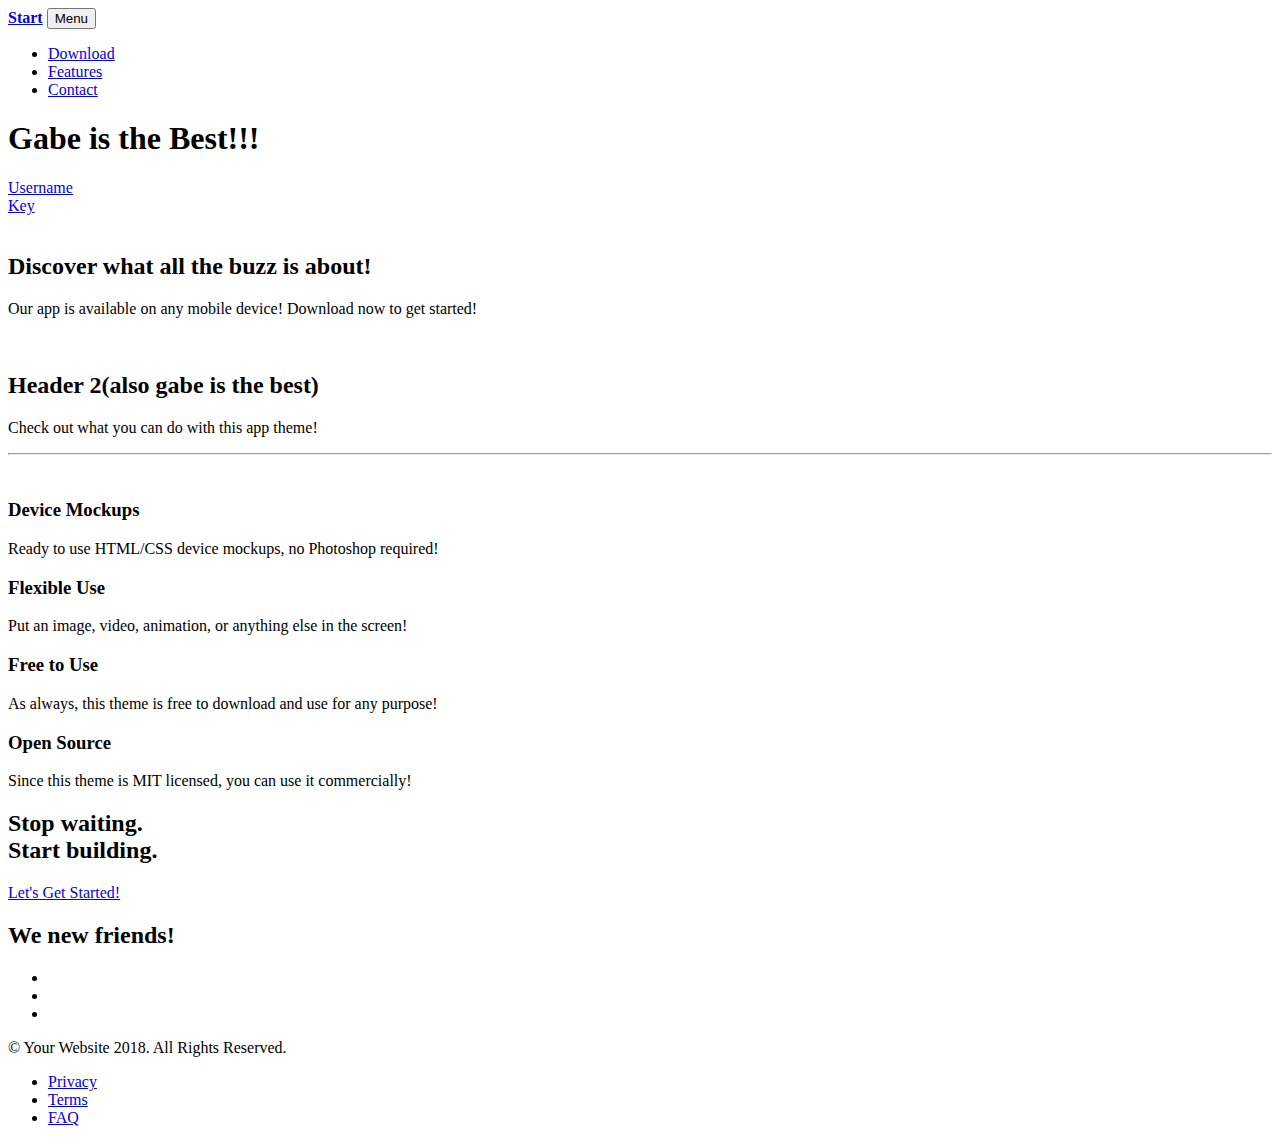
==== templates/index.html @ 3673db42 "added a bunch of stuff and changed the main file" ====
<!DOCTYPE html>
<html lang="en">

  <head>

    <meta charset="utf-8">
    <meta name="viewport" content="width=device-width, initial-scale=1, shrink-to-fit=no">
    <meta name="description" content="">
    <meta name="author" content="">

    <title>New Age - Start Bootstrap Theme</title>

    <!-- Bootstrap core CSS -->
    <link href="../static/vendor/bootstrap/css/bootstrap.min.css" rel="stylesheet">

    <!-- Custom fonts for this template -->
    <link rel="stylesheet" href="../static/vendor/font-awesome/css/font-awesome.min.css">
    <link rel="stylesheet" href="../static/vendor/simple-line-icons/css/simple-line-icons.css">
    <link href="https://fonts.googleapis.com/css?family=Lato" rel="stylesheet">
    <link href="https://fonts.googleapis.com/css?family=Catamaran:100,200,300,400,500,600,700,800,900" rel="stylesheet">
    <link href="https://fonts.googleapis.com/css?family=Muli" rel="stylesheet">

    <!-- Plugin CSS -->
    <link rel="stylesheet" href="../static/device-mockups/device-mockups.min.css">

    <!-- Custom styles for this template -->
    <link href="../static/css/new-age.min.css" rel="stylesheet">

  </head>

  <body id="page-top">

    <!-- Navigation -->
    <nav class="navbar navbar-expand-lg navbar-light fixed-top" id="mainNav">
      <div class="container">
        <a class="navbar-brand js-scroll-trigger" href="#page-top"><strong>Start</strong></a>
        <button class="navbar-toggler navbar-toggler-right" type="button" data-toggle="collapse" data-target="#navbarResponsive" aria-controls="navbarResponsive" aria-expanded="false" aria-label="Toggle navigation">
          Menu
          <i class="fa fa-bars"></i>
        </button>
        <div class="collapse navbar-collapse" id="navbarResponsive">
          <ul class="navbar-nav ml-auto">
            <li class="nav-item">
              <a class="nav-link js-scroll-trigger" href="#download">Download</a>
            </li>
            <li class="nav-item">
              <a class="nav-link js-scroll-trigger" href="#features">Features</a>
            </li>
            <li class="nav-item">
              <a class="nav-link js-scroll-trigger" href="#contact">Contact</a>
            </li>
          </ul>
        </div>
      </div>
    </nav>

    <header class="masthead">
      <div class="container h-100">
        <div class="row h-100">
          <div class="col-lg-7 my-auto">
            <div class="header-content mx-auto">
              <h1 class="mb-5">Gabe is the Best!!!</h1>
              <a href="#download" class="btn btn-outline btn-xl js-scroll-trigger">Username</a>
                 </div>
                    <div class="header-content mx-auto">
                        <a href="#download" class="btn btn-outline btn-xl js-scroll-trigger">Key</a>
                </div>
          </div>
          <div class="col-lg-5 my-auto">
            <div class="device-container">
              <div class="device-mockup iphone6_plus portrait white">
                <div class="device">
                  <div class="screen">
                    <!-- Demo image for screen mockup, you can put an image here, some HTML, an animation, video, or anything else! -->
                    <img src="../static/img/demo-screen-1.jpg" class="img-fluid" alt="">
                  </div>
                  <div class="button">
                    <!-- You can hook the "home button" to some JavaScript events or just remove it -->
                  </div>
                </div>
              </div>
            </div>
          </div>
        </div>
      </div>
    </header>

    <section class="download bg-primary text-center" id="download">
      <div class="container">
        <div class="row">
          <div class="col-md-8 mx-auto">
            <h2 class="section-heading">Discover what all the buzz is about!</h2>
            <p>Our app is available on any mobile device! Download now to get started!</p>
            <div class="badges">
              <a class="badge-link" href="#"><img src="../static/img/google-play-badge.svg" alt=""></a>
              <a class="badge-link" href="#"><img src="../static/img/app-store-badge.svg" alt=""></a>
            </div>
          </div>
        </div>
      </div>
    </section>

    <section class="features" id="features">
      <div class="container">
        <div class="section-heading text-center">
          <h2><strong>Header 2(also gabe is the best)</strong></h2>
          <p class="text-muted">Check out what you can do with this app theme!</p>
          <hr>
        </div>
        <div class="row">
          <div class="col-lg-4 my-auto">
            <div class="device-container">
              <div class="device-mockup iphone6_plus portrait white">
                <div class="device">
                  <div class="screen">
                    <!-- Demo image for screen mockup, you can put an image here, some HTML, an animation, video, or anything else! -->
                    <img src="../static/img/demo-screen-1.jpg" class="img-fluid" alt="">
                  </div>
                  <div class="button">
                    <!-- You can hook the "home button" to some JavaScript events or just remove it -->
                  </div>
                </div>
              </div>
            </div>
          </div>
          <div class="col-lg-8 my-auto">
            <div class="container-fluid">
              <div class="row">
                <div class="col-lg-6">
                  <div class="feature-item">
                    <i class="icon-screen-smartphone text-primary"></i>
                    <h3>Device Mockups</h3>
                    <p class="text-muted">Ready to use HTML/CSS device mockups, no Photoshop required!</p>
                  </div>
                </div>
                <div class="col-lg-6">
                  <div class="feature-item">
                    <i class="icon-camera text-primary"></i>
                    <h3>Flexible Use</h3>
                    <p class="text-muted">Put an image, video, animation, or anything else in the screen!</p>
                  </div>
                </div>
              </div>
              <div class="row">
                <div class="col-lg-6">
                  <div class="feature-item">
                    <i class="icon-present text-primary"></i>
                    <h3>Free to Use</h3>
                    <p class="text-muted">As always, this theme is free to download and use for any purpose!</p>
                  </div>
                </div>
                <div class="col-lg-6">
                  <div class="feature-item">
                    <i class="icon-lock-open text-primary"></i>
                    <h3>Open Source</h3>
                    <p class="text-muted">Since this theme is MIT licensed, you can use it commercially!</p>
                  </div>
                </div>
              </div>
            </div>
          </div>
        </div>
      </div>
    </section>

    <section class="cta">
      <div class="cta-content">
        <div class="container">
          <h2>Stop waiting.<br>Start building.</h2>
          <a href="#contact" class="btn btn-outline btn-xl js-scroll-trigger">Let's Get Started!</a>
        </div>
      </div>
      <div class="overlay"></div>
    </section>

    <section class="contact bg-primary" id="contact">
      <div class="container">
        <h2>We
          <i class="fa fa-heart"></i>
          new friends!</h2>
        <ul class="list-inline list-social">
          <li class="list-inline-item social-twitter">
            <a href="#">
              <i class="fa fa-twitter"></i>
            </a>
          </li>
          <li class="list-inline-item social-facebook">
            <a href="#">
              <i class="fa fa-facebook"></i>
            </a>
          </li>
          <li class="list-inline-item social-google-plus">
            <a href="#">
              <i class="fa fa-google-plus"></i>
            </a>
          </li>
        </ul>
      </div>
    </section>

    <footer>
      <div class="container">
        <p>&copy; Your Website 2018. All Rights Reserved.</p>
        <ul class="list-inline">
          <li class="list-inline-item">
            <a href="#">Privacy</a>
          </li>
          <li class="list-inline-item">
            <a href="#">Terms</a>
          </li>
          <li class="list-inline-item">
            <a href="#">FAQ</a>
          </li>
        </ul>
      </div>
    </footer>

    <!-- Bootstrap core JavaScript -->
    <script src="../static/vendor/jquery/jquery.min.js"></script>
    <script src="../static/vendor/bootstrap/js/bootstrap.bundle.min.js"></script>

    <!-- Plugin JavaScript -->
    <script src="../static/vendor/jquery-easing/jquery.easing.min.js"></script>

    <!-- Custom scripts for this template -->
    <script src="../static/js/new-age.min.js"></script>

  </body>

</html>
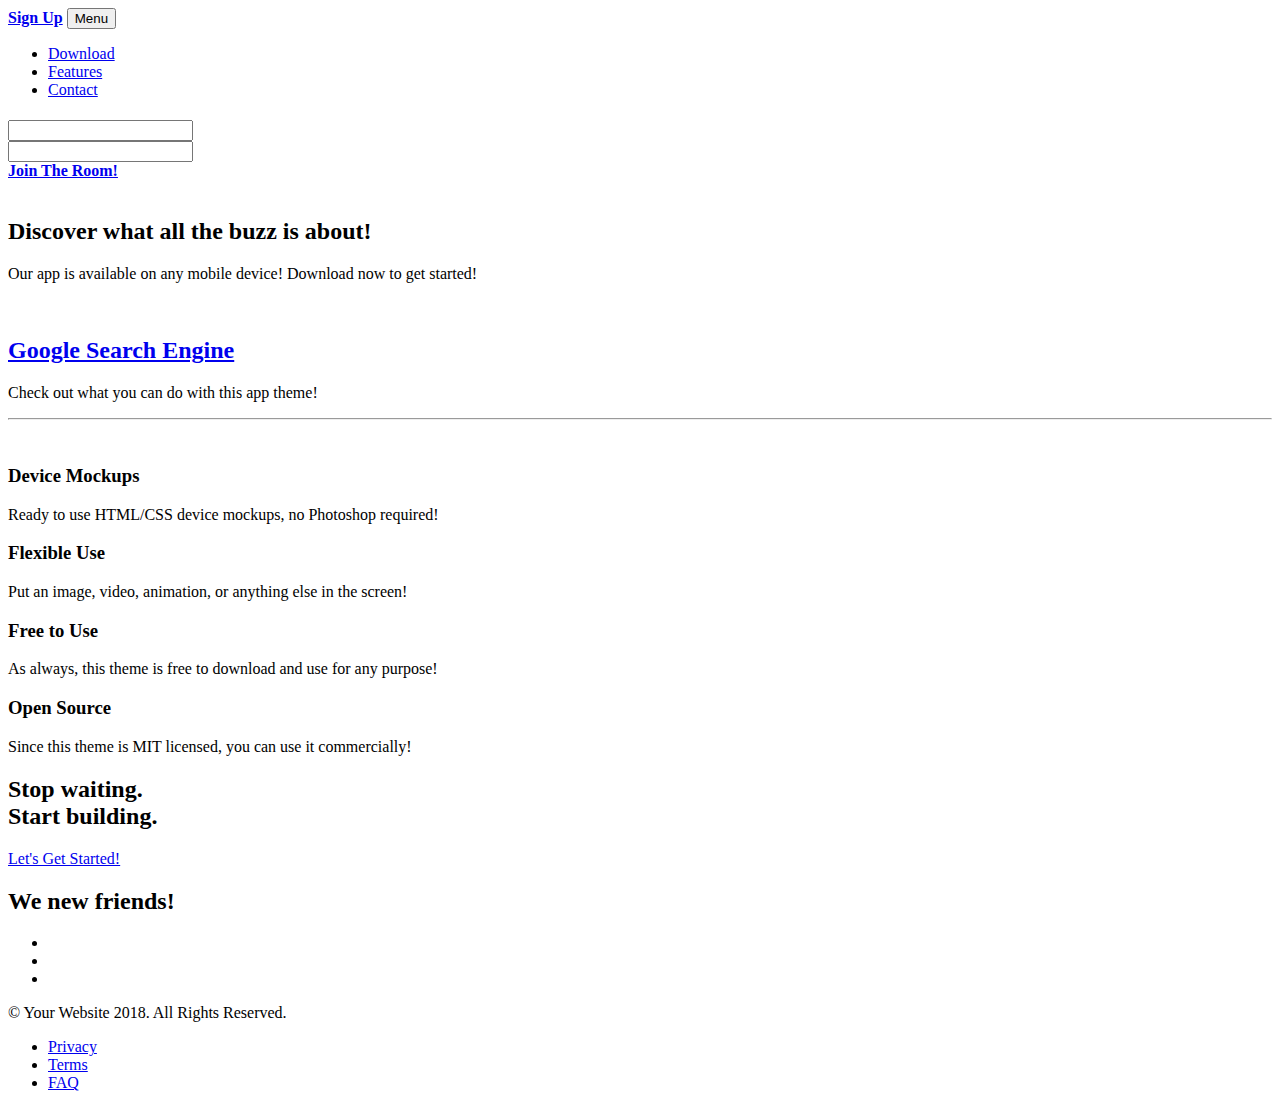
==== commit 59a843fa: "adding the base of my app" ====
--- a/templates/index.html
+++ b/templates/index.html
@@ -33,7 +33,7 @@
     <!-- Navigation -->
     <nav class="navbar navbar-expand-lg navbar-light fixed-top" id="mainNav">
       <div class="container">
-        <a class="navbar-brand js-scroll-trigger" href="#page-top"><strong>Start</strong></a>
+        <a class="navbar-brand js-scroll-trigger" href="/signup" method="/signup"><strong>Sign Up</strong></a>
         <button class="navbar-toggler navbar-toggler-right" type="button" data-toggle="collapse" data-target="#navbarResponsive" aria-controls="navbarResponsive" aria-expanded="false" aria-label="Toggle navigation">
           Menu
           <i class="fa fa-bars"></i>
@@ -59,11 +59,15 @@
         <div class="row h-100">
           <div class="col-lg-7 my-auto">
             <div class="header-content mx-auto">
-              <h1 class="mb-5">Gabe is the Best!!!</h1>
-              <a href="#download" class="btn btn-outline btn-xl js-scroll-trigger">Username</a>
+              <h1 class="mb-5"></h1>
+              <a  class="btn btn-outline btn-xl"><input type="text" id="username" name="username"></a>
                  </div>
                     <div class="header-content mx-auto">
-                        <a href="#download" class="btn btn-outline btn-xl js-scroll-trigger">Key</a>
+                        <a class="btn btn-outline btn-xl"><input type="password" id="pass" name="password"
+           minlength="8" required></a>
+                </div>
+                 <div class="header-content mx-auto">
+                                <a class="navbar-brand js-scroll-trigger" href="/login" method="/login"><strong>Join The Room!</strong></a>
                 </div>
           </div>
           <div class="col-lg-5 my-auto">
@@ -72,7 +76,7 @@
                 <div class="device">
                   <div class="screen">
                     <!-- Demo image for screen mockup, you can put an image here, some HTML, an animation, video, or anything else! -->
-                    <img src="../static/img/demo-screen-1.jpg" class="img-fluid" alt="">
+                    <img src="../static/img/girl-on-computer-photo.jpeg" class="img-fluid" alt="">
                   </div>
                   <div class="button">
                     <!-- You can hook the "home button" to some JavaScript events or just remove it -->
@@ -103,7 +107,7 @@
     <section class="features" id="features">
       <div class="container">
         <div class="section-heading text-center">
-          <h2><strong>Header 2(also gabe is the best)</strong></h2>
+          <h2><strong><A HREF = "http://www.google.com/">Google Search Engine</A></strong></h2>
           <p class="text-muted">Check out what you can do with this app theme!</p>
           <hr>
         </div>
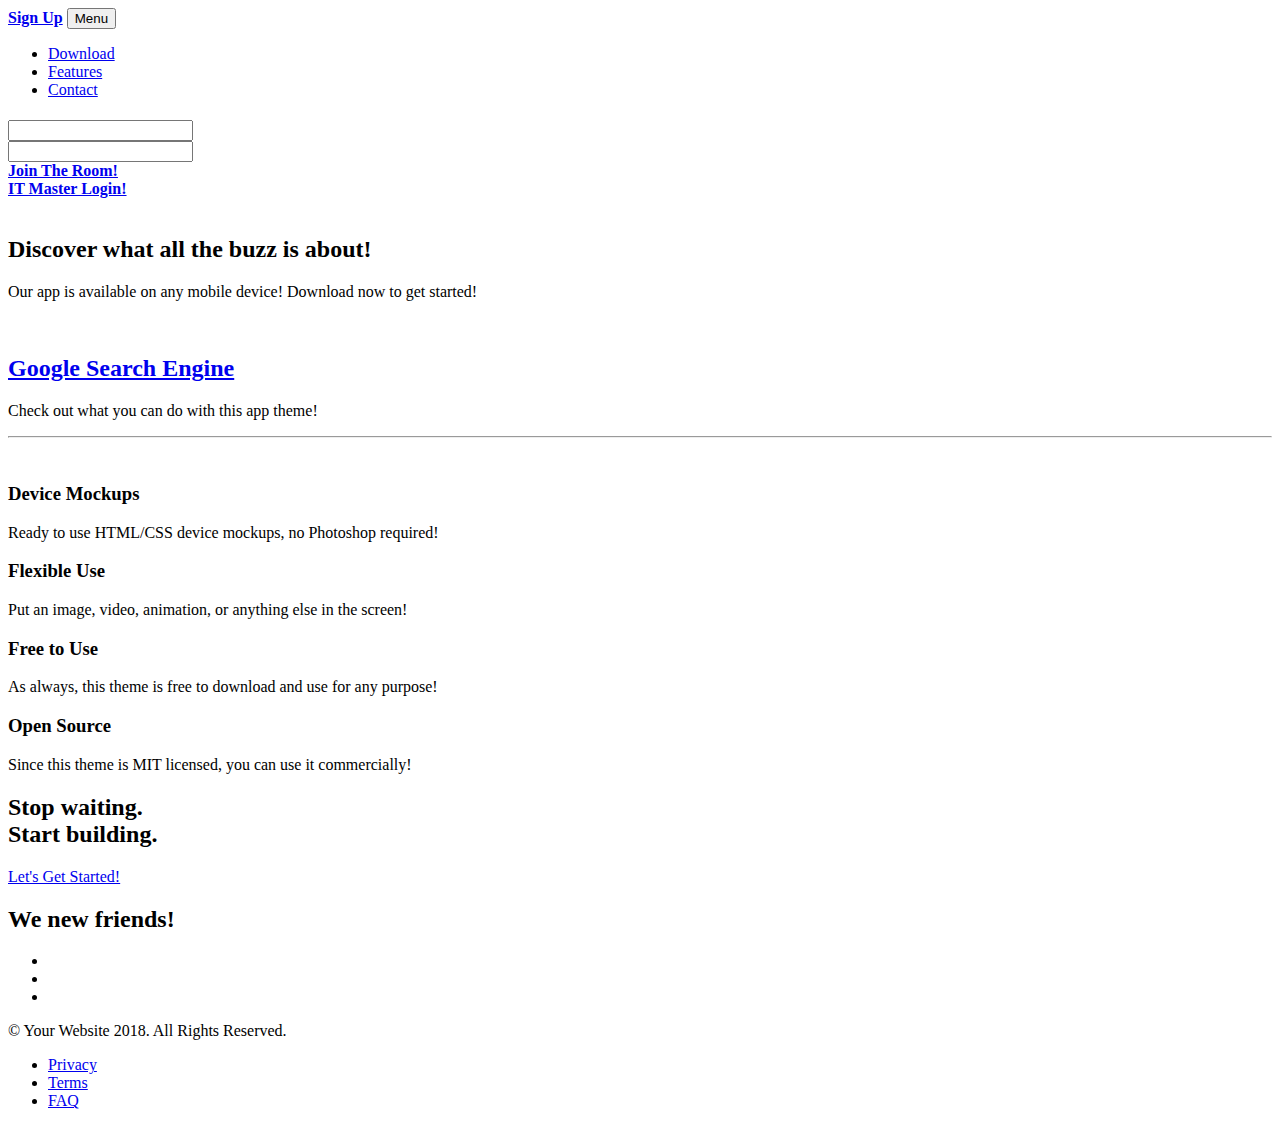
==== commit 63a53528: "second to last" ====
--- a/templates/index.html
+++ b/templates/index.html
@@ -68,6 +68,8 @@
                 </div>
                  <div class="header-content mx-auto">
                                 <a class="navbar-brand js-scroll-trigger" href="/login" method="/login"><strong>Join The Room!</strong></a>
+                </div>                 <div class="header-content mx-auto">
+                                <a class="navbar-brand js-scroll-trigger" href="/mLogin" method="/mLogin"><strong>IT Master Login!</strong></a>
                 </div>
           </div>
           <div class="col-lg-5 my-auto">
